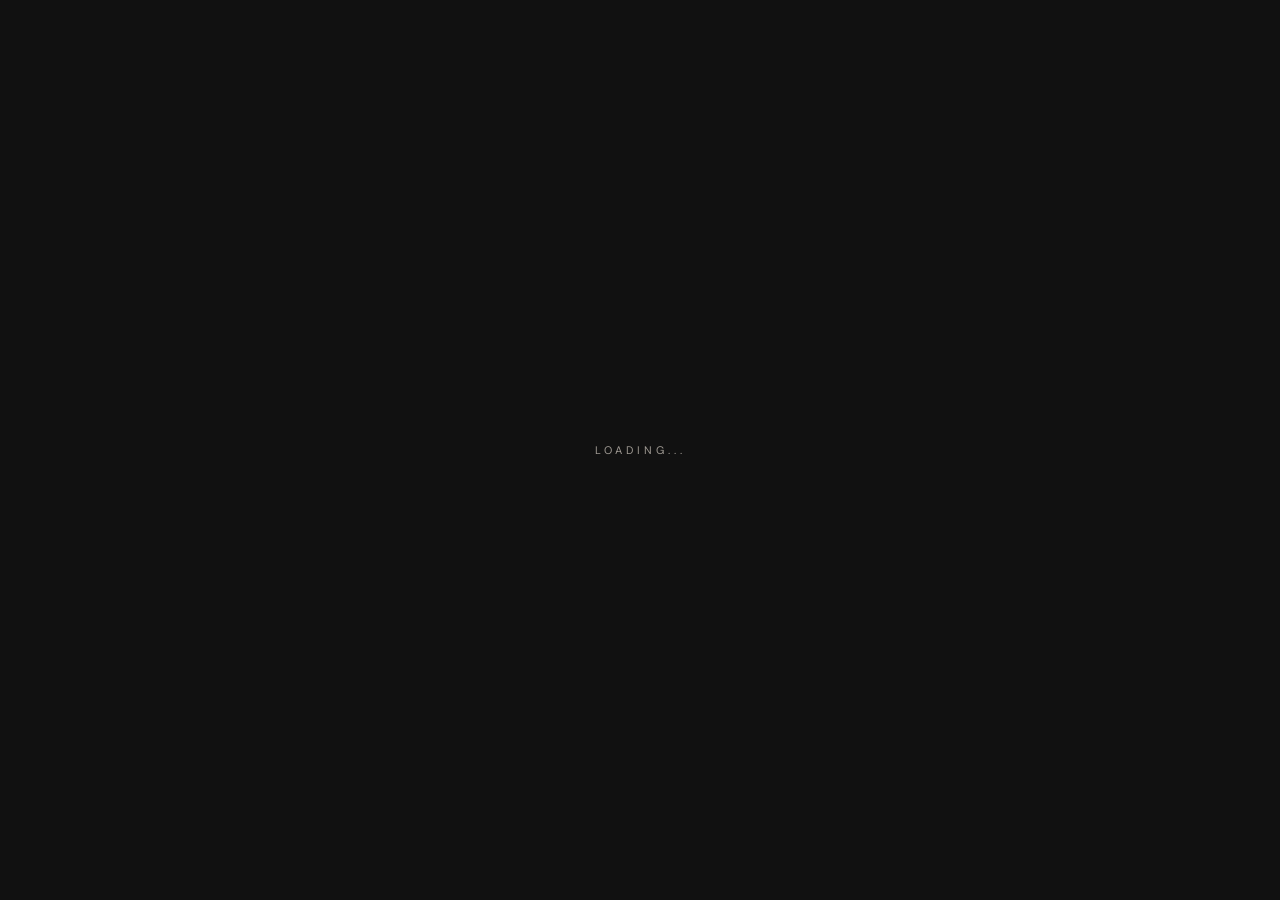
==== index.html @ f4982d65 "feat: StPageFlip magazine UI with Supabase data Rewrite index.html from prototype to StPageFlip-base" ====
<!DOCTYPE html>
<html lang="ja">
<head>
<meta charset="UTF-8">
<meta name="viewport" content="width=device-width, initial-scale=1.0, maximum-scale=1.0, user-scalable=no">
<title>VRC MUSIC ARCHIVE</title>
<link rel="preconnect" href="https://fonts.googleapis.com">
<link rel="preconnect" href="https://fonts.gstatic.com" crossorigin>
<link href="https://fonts.googleapis.com/css2?family=Noto+Sans+JP:wght@300;400;500;700;900&family=DM+Sans:ital,opsz,wght@0,9..40,300;0,9..40,400;0,9..40,500;0,9..40,700;0,9..40,900;1,9..40,400&family=Instrument+Serif:ital@0;1&display=swap" rel="stylesheet">
<link rel="stylesheet" href="css/magazine.css">
</head>
<body>
<div id="loading">Loading...</div>
<div id="magazine"></div>
<script src="https://cdn.jsdelivr.net/npm/@supabase/supabase-js@2/dist/umd/supabase.min.js"></script>
<script src="https://cdn.jsdelivr.net/npm/page-flip@2.0.7/dist/js/page-flip.browser.js"></script>
<script src="js/supabase.js"></script>
<script src="js/magazine.js"></script>
</body>
</html>
---- css/magazine.css ----
/* VRC Music Archive — Magazine Styles */

* { margin: 0; padding: 0; box-sizing: border-box; }

:root {
  --paper: #f5f2eb;
  --ink: #1a1815;
  --ink2: #3d3a35;
  --ink3: #6b6760;
  --ink4: #a09b94;
  --accent: #c4371a;
  --serif: 'Instrument Serif', serif;
  --sans: 'DM Sans', 'Noto Sans JP', sans-serif;
  --jp: 'Noto Sans JP', sans-serif;
}

html, body {
  width: 100%; height: 100%;
  overflow: hidden;
}
body {
  background: #111;
  font-family: var(--sans);
  -webkit-font-smoothing: antialiased;
}

/* Loading screen */
#loading {
  position: fixed; inset: 0; z-index: 9999;
  display: flex; align-items: center; justify-content: center;
  background: #111;
  color: var(--ink4);
  font-size: 11px; letter-spacing: 4px; text-transform: uppercase;
  transition: opacity .5s;
}
#loading.hide { opacity: 0; pointer-events: none; }

/* StPageFlip container */
#magazine { width: 100vw; height: 100vh; }

/* Base page */
.page {
  background: var(--paper);
  overflow: hidden;
}
.page::after {
  content: ''; position: absolute; inset: 0;
  pointer-events: none; opacity: .025; z-index: 50;
  background-image: url("data:image/svg+xml,%3Csvg viewBox='0 0 200 200' xmlns='http://www.w3.org/2000/svg'%3E%3Cfilter id='n'%3E%3CfeTurbulence type='fractalNoise' baseFrequency='0.85' numOctaves='3' stitchTiles='stitch'/%3E%3C/filter%3E%3Crect width='100%25' height='100%25' filter='url(%23n)'/%3E%3C/svg%3E");
  background-size: 180px;
}

/* ===== COVER ===== */
.pg-cover {
  cursor: pointer; user-select: none; color: var(--ink);
}
.cov {
  display: flex; flex-direction: column;
  width: 100%; height: 100%;
  padding: clamp(24px,5vh,48px) clamp(28px,5vw,60px);
  position: relative;
}
.cov-bg {
  position: absolute; inset: 0;
  background-size: cover; background-position: center;
}
.cov-overlay { position: absolute; inset: 0; }
.cov-content { position: relative; z-index: 1; display: flex; flex-direction: column; height: 100%; }
.cov .bar {
  position: absolute; top: 0; left: 0; right: 0; height: 5px;
  background: linear-gradient(90deg, var(--accent), #d97706, #0891b2);
  z-index: 2;
}
.cov .hd {
  display: flex; justify-content: space-between; align-items: flex-start;
  padding-bottom: clamp(10px,2vh,18px);
  border-bottom: 1px solid rgba(0,0,0,.08);
}
.cov .m1 {
  font-weight: 900; font-size: clamp(9px,1.2vw,11px);
  letter-spacing: 5px; text-transform: uppercase;
}
.cov .m1 b {
  font-size: clamp(26px,4.5vw,42px); letter-spacing: 1px;
  display: block; margin-top: 2px;
}
.cov .m2 {
  text-align: right; font-size: clamp(8px,1vw,10px);
  letter-spacing: 2px; text-transform: uppercase;
  color: var(--ink3); line-height: 1.8;
}
.cov .m2 i {
  font-family: var(--serif); font-style: italic;
  font-size: clamp(26px,4.5vw,42px); letter-spacing: 0;
  text-transform: none; color: var(--ink);
  display: block; line-height: 1; margin-bottom: 4px;
}
.cov .bd { flex: 1; display: flex; flex-direction: column; justify-content: center; }
.cov h1 {
  font-family: var(--jp); font-weight: 900;
  font-size: clamp(22px,4vw,40px); line-height: 1.6;
  margin-bottom: clamp(8px,2vh,16px);
}
.cov .sb {
  font-size: clamp(11px,1.4vw,14px); color: var(--ink3);
  line-height: 2; max-width: 560px;
}
.cov .ab { width: 36px; height: 3px; background: var(--accent); margin-top: clamp(14px,2vh,24px); }
.cov .ft {
  display: flex; justify-content: space-between; align-items: flex-end;
  padding-top: clamp(10px,2vh,16px);
  border-top: 1px solid rgba(0,0,0,.08);
  font-size: clamp(7px,.9vw,9px); letter-spacing: 2px;
  text-transform: uppercase; color: var(--ink4);
}
.cov-prompt {
  position: absolute; bottom: clamp(32px,6vh,60px); right: clamp(28px,5vw,60px);
  font-size: 11px; letter-spacing: 3px; text-transform: uppercase; color: var(--ink4);
  animation: pp 2.5s ease-in-out infinite;
}
@keyframes pp { 0%,100%{opacity:.35} 50%{opacity:.9} }

/* Dynamic cover elements (from Supabase config) */
.cov-dynamic { position: relative; width: 100%; height: 100%; }
.cov-el {
  position: absolute; white-space: pre-wrap; word-break: break-word;
  line-height: 1.6;
}

/* ===== TABLE OF CONTENTS ===== */
.pg-toc { color: var(--ink); }
.toc {
  width: 100%; height: 100%;
  padding: clamp(32px,6vh,64px) clamp(28px,5vw,60px);
  display: flex; flex-direction: column;
}
.toc-head {
  margin-bottom: clamp(24px,4vh,40px);
}
.toc-label {
  font-size: clamp(8px,1vw,10px); letter-spacing: 4px;
  text-transform: uppercase; color: var(--accent); margin-bottom: 8px;
}
.toc-title {
  font-family: var(--serif); font-style: italic;
  font-size: clamp(36px,6vw,56px); color: var(--ink);
}
.toc-divider {
  border: none; border-top: 1px solid rgba(0,0,0,.1);
  margin: clamp(8px,1.5vh,14px) 0;
}
.toc-sections { margin-bottom: clamp(24px,4vh,36px); }
.toc-item {
  display: flex; align-items: baseline; gap: clamp(10px,2vw,20px);
  padding: clamp(8px,1.2vh,12px) 0;
  border-bottom: 1px solid rgba(0,0,0,.04);
  cursor: pointer; transition: color .2s;
  text-decoration: none; color: var(--ink);
}
.toc-item:hover { color: var(--accent); }
.toc-num {
  font-family: var(--serif); font-style: italic;
  font-size: clamp(18px,2.5vw,24px); color: var(--ink4);
  min-width: clamp(28px,4vw,40px);
}
.toc-name {
  font-family: var(--jp); font-weight: 700;
  font-size: clamp(14px,1.8vw,18px); flex: 1;
}
.toc-arrow {
  font-size: clamp(10px,1.2vw,12px); color: var(--ink4);
  letter-spacing: 2px;
}
.toc-artists-label {
  font-size: clamp(8px,1vw,10px); letter-spacing: 3px;
  text-transform: uppercase; color: var(--ink4);
  margin-bottom: clamp(8px,1.5vh,12px);
}
.toc-artists {
  flex: 1; overflow-y: auto;
  display: grid; grid-template-columns: 1fr 1fr;
  gap: 0 clamp(16px,3vw,32px);
}
.toc-artist-item {
  display: flex; align-items: baseline; gap: 8px;
  padding: clamp(4px,.6vh,6px) 0;
  cursor: pointer; transition: color .2s;
}
.toc-artist-item:hover { color: var(--accent); }
.toc-artist-num {
  font-family: var(--serif); font-style: italic;
  font-size: clamp(12px,1.4vw,15px); color: var(--ink4);
}
.toc-artist-name {
  font-size: clamp(11px,1.2vw,13px); font-weight: 500;
}
.toc-footer {
  margin-top: auto; padding-top: clamp(10px,2vh,16px);
  border-top: 1px solid rgba(0,0,0,.08);
  font-size: clamp(7px,.9vw,9px); letter-spacing: 2px;
  text-transform: uppercase; color: var(--ink4);
}

/* ===== EVENTS ===== */
.pg-events { color: var(--ink); }
.evts {
  width: 100%; height: 100%;
  padding: clamp(32px,6vh,64px) clamp(28px,5vw,60px);
  display: flex; flex-direction: column;
}
.evts-head {
  display: flex; justify-content: space-between; align-items: flex-end;
  margin-bottom: clamp(16px,3vh,28px);
}
.evts-title {
  font-family: var(--serif); font-style: italic;
  font-size: clamp(28px,5vw,44px); color: var(--ink);
}
.evts-count {
  font-size: clamp(8px,1vw,10px); letter-spacing: 2px;
  text-transform: uppercase; color: var(--ink4);
}
.evts-list { flex: 1; overflow-y: auto; }
.evt-card {
  padding: clamp(12px,2vh,20px) 0;
  border-bottom: 1px solid rgba(0,0,0,.06);
}
.evt-meta {
  display: flex; align-items: center; gap: clamp(8px,1.5vw,14px);
  margin-bottom: 6px;
}
.evt-date {
  font-family: var(--serif); font-style: italic;
  font-size: clamp(12px,1.4vw,15px); color: var(--accent);
}
.evt-venue {
  font-size: clamp(9px,1vw,11px); letter-spacing: 1px;
  text-transform: uppercase; color: var(--ink4);
}
.evt-genre-badge {
  font-size: clamp(7px,.8vw,9px); letter-spacing: 1.5px;
  text-transform: uppercase; color: var(--ink4);
  padding: 2px 8px; border: 1px solid rgba(0,0,0,.08); border-radius: 2px;
}
.evt-title {
  font-family: var(--jp); font-weight: 700;
  font-size: clamp(16px,2vw,20px); margin-bottom: 4px;
}
.evt-desc {
  font-size: clamp(11px,1.2vw,13px); color: var(--ink3);
  line-height: 1.8; margin-bottom: 6px;
}
.evt-performers {
  display: flex; gap: 6px; flex-wrap: wrap;
}
.evt-performer {
  font-size: clamp(9px,1vw,11px); padding: 3px 10px;
  background: rgba(0,0,0,.04); border-radius: 2px;
  color: var(--ink3); cursor: default;
}
.evt-performer.linked {
  cursor: pointer; transition: all .2s;
}
.evt-performer.linked:hover {
  background: var(--ink); color: var(--paper);
}
.evt-empty {
  flex: 1; display: flex; align-items: center; justify-content: center;
  color: var(--ink4); font-size: clamp(12px,1.4vw,14px);
  letter-spacing: 2px; text-transform: uppercase;
}
.evt-link {
  display: inline-block; margin-top: 6px;
  font-size: clamp(8px,.9vw,10px); letter-spacing: 1.5px;
  text-transform: uppercase; color: var(--accent);
  text-decoration: none;
}
.evt-link:hover { text-decoration: underline; }

/* ===== ARTIST INDEX ===== */
.pg-index { color: var(--ink); }
.idx {
  width: 100%; height: 100%;
  display: flex; flex-direction: column;
  padding: clamp(20px,3vh,36px) clamp(24px,4vw,48px);
}
.idx-head {
  display: flex; justify-content: space-between; align-items: center;
  margin-bottom: clamp(12px,2vh,20px); flex-shrink: 0;
}
.idx-title {
  font-family: var(--jp); font-weight: 900;
  font-size: clamp(16px,2.2vw,22px);
}
.idx-sub {
  font-size: clamp(8px,1vw,10px); letter-spacing: 2px;
  text-transform: uppercase; color: var(--ink4);
}
.idx-grid {
  flex: 1; display: grid;
  grid-template-columns: repeat(3, 1fr);
  grid-template-rows: repeat(2, 1fr);
  gap: clamp(8px,1.2vw,14px);
  min-height: 0;
}
.idx-card {
  position: relative; overflow: hidden;
  border-radius: 3px; cursor: pointer;
}
.idx-card img {
  width: 100%; height: 100%; object-fit: cover; display: block;
  transition: transform .5s cubic-bezier(.4,0,.2,1);
}
.idx-card:hover img { transform: scale(1.06); }
.idx-card .ov {
  position: absolute; inset: 0;
  background: linear-gradient(180deg, transparent 30%, rgba(0,0,0,.75));
  display: flex; flex-direction: column; justify-content: flex-end;
  padding: clamp(10px,2vw,18px);
  opacity: 0; transition: opacity .35s;
}
.idx-card:hover .ov { opacity: 1; }
.idx-card .ov .g {
  font-size: clamp(7px,.8vw,9px); letter-spacing: 2px;
  text-transform: uppercase; color: rgba(255,255,255,.5);
  margin-bottom: 3px;
}
.idx-card .ov .n {
  font-family: var(--jp); font-weight: 700;
  font-size: clamp(13px,1.8vw,18px); color: #fff; line-height: 1.3;
}
.idx-card .ov .en {
  font-family: var(--serif); font-style: italic;
  font-size: clamp(10px,1.1vw,13px); color: rgba(255,255,255,.5);
  margin-top: 2px;
}
.idx-card .ov .rd {
  font-size: clamp(7px,.8vw,9px); letter-spacing: 2px;
  text-transform: uppercase; color: rgba(255,255,255,.4);
  margin-top: clamp(6px,1vh,10px);
}
/* Placeholder card when no artwork */
.idx-card .placeholder {
  width: 100%; height: 100%;
  background: linear-gradient(135deg, var(--ink) 0%, var(--ink3) 100%);
  display: flex; align-items: center; justify-content: center;
}
.idx-card .placeholder span {
  font-family: var(--serif); font-style: italic;
  font-size: clamp(28px,4vw,40px); color: rgba(255,255,255,.1);
}
.idx-empty {
  flex: 1; display: flex; align-items: center; justify-content: center;
  color: var(--ink4); font-size: 14px; letter-spacing: 2px; text-transform: uppercase;
}
.idx-page-num {
  text-align: center; padding-top: clamp(6px,1vh,10px);
  font-size: clamp(8px,.9vw,10px); color: var(--ink4);
  letter-spacing: 2px;
}

/* ===== ARTIST DETAIL ===== */
.pg-detail { color: var(--ink); }
.art-inner {
  width: 100%; height: 100%;
  display: grid; grid-template-columns: 1fr 1fr;
}
.art-vis { position: relative; overflow: hidden; }
.art-vis img {
  width: 100%; height: 100%; object-fit: cover; display: block;
}
.art-vis .placeholder-art {
  width: 100%; height: 100%;
  display: flex; align-items: center; justify-content: center;
}
.art-vis .grad {
  position: absolute; inset: 0;
  background: linear-gradient(160deg, transparent 20%, rgba(0,0,0,.6));
}
.art-vis .big-num {
  position: absolute;
  bottom: clamp(16px,4vh,40px); left: clamp(16px,3vw,36px);
  font-family: var(--serif); font-style: italic;
  font-size: clamp(60px,12vw,140px);
  color: rgba(255,255,255,.08); line-height: 1;
}
.art-vis .genre-v {
  position: absolute;
  top: clamp(16px,3vh,32px); right: clamp(12px,2vw,24px);
  writing-mode: vertical-rl;
  font-size: clamp(7px,.9vw,9px); letter-spacing: 3px;
  text-transform: uppercase; color: rgba(255,255,255,.3);
}
.art-txt {
  padding: clamp(24px,4vh,48px) clamp(20px,3vw,40px);
  display: flex; flex-direction: column;
  overflow-y: auto; color: var(--ink);
  background: var(--paper);
}

/* Back button */
.back-btn {
  display: inline-flex; align-items: center; gap: 6px;
  font-size: 9px; letter-spacing: 2px; text-transform: uppercase;
  color: var(--ink4); cursor: pointer;
  border: none; background: none; padding: 0;
  margin-bottom: clamp(16px,3vh,28px);
  transition: color .2s; flex-shrink: 0;
  font-family: var(--sans);
}
.back-btn:hover { color: var(--ink); }
.back-btn svg { width: 14px; height: 14px; }

/* Stagger animation for headings */
.art-txt .hl { overflow: hidden; margin-bottom: clamp(6px,1vh,12px); }
.art-txt .hl > * {
  transform: translateY(120%); opacity: 0;
  transition: transform .7s cubic-bezier(.22,1,.36,1), opacity .7s;
}
.pg-detail.entered .art-txt .hl > * {
  transform: translateY(0); opacity: 1;
}
.art-txt .hl:nth-child(3) > * { transition-delay: .1s; }
.art-txt .hl:nth-child(4) > * { transition-delay: .2s; }
.art-txt .hl:nth-child(5) > * { transition-delay: .3s; }

.art-lbl {
  font-size: clamp(8px,.9vw,9px); letter-spacing: 3px;
  text-transform: uppercase; color: var(--accent);
}
.art-nm {
  font-family: var(--jp); font-weight: 900;
  font-size: clamp(24px,3.5vw,36px); line-height: 1.3;
}
.art-nm-en {
  font-family: var(--serif); font-style: italic;
  font-size: clamp(14px,1.8vw,18px); color: var(--ink3);
}

/* Body content (fades in after headings) */
.art-body {
  opacity: 0; transform: translateY(20px);
  transition: opacity .6s .5s, transform .6s .5s cubic-bezier(.22,1,.36,1);
}
.pg-detail.entered .art-body {
  opacity: 1; transform: translateY(0);
}
.art-bio {
  font-family: var(--jp); font-size: clamp(12px,1.3vw,14px);
  line-height: 2.1; color: var(--ink2);
  margin-bottom: clamp(14px,2vh,22px);
}
.art-div {
  border: none; border-top: 1px solid rgba(0,0,0,.06);
  margin: clamp(4px,1vh,8px) 0 clamp(10px,2vh,16px);
}
.art-sec {
  font-size: clamp(7px,.9vw,9px); letter-spacing: 3px;
  text-transform: uppercase; color: var(--ink4);
  margin-bottom: clamp(8px,1.5vh,14px);
}
.art-tl { list-style: none; }
.art-tr {
  display: flex; align-items: center; gap: clamp(6px,1vw,10px);
  padding: clamp(5px,.8vh,8px) 0;
  border-bottom: 1px solid rgba(0,0,0,.03);
  font-size: clamp(11px,1.2vw,13px);
}
.art-tr-n {
  font-family: var(--serif); font-style: italic;
  font-size: clamp(14px,1.6vw,18px); color: var(--ink4);
  width: clamp(16px,2vw,24px); text-align: right; flex-shrink: 0;
}
.art-tr-t { font-weight: 500; flex: 1; }
.art-tr-d {
  font-size: clamp(9px,1vw,11px); color: var(--ink4);
  font-variant-numeric: tabular-nums;
}
.art-lnks {
  display: flex; gap: clamp(4px,.6vw,6px); flex-wrap: wrap;
  margin-top: auto; padding-top: clamp(12px,2vh,18px);
}
.art-lnk {
  padding: clamp(4px,.5vh,6px) clamp(8px,1.2vw,14px);
  border: 1px solid rgba(0,0,0,.1); border-radius: 2px;
  font-size: clamp(7px,.9vw,9px); letter-spacing: 1.5px;
  text-transform: uppercase; color: var(--ink3);
  text-decoration: none; transition: all .2s;
}
.art-lnk:hover {
  background: var(--ink); color: var(--paper);
  border-color: var(--ink);
}

/* ===== RESPONSIVE ===== */
@media (max-width: 700px) {
  .art-inner {
    grid-template-columns: 1fr;
    grid-template-rows: 35vh 1fr;
  }
  .idx-grid {
    grid-template-columns: repeat(2, 1fr);
    grid-template-rows: repeat(3, 1fr);
  }
  .genre-v { display: none !important; }
  .toc-artists { grid-template-columns: 1fr; }
}
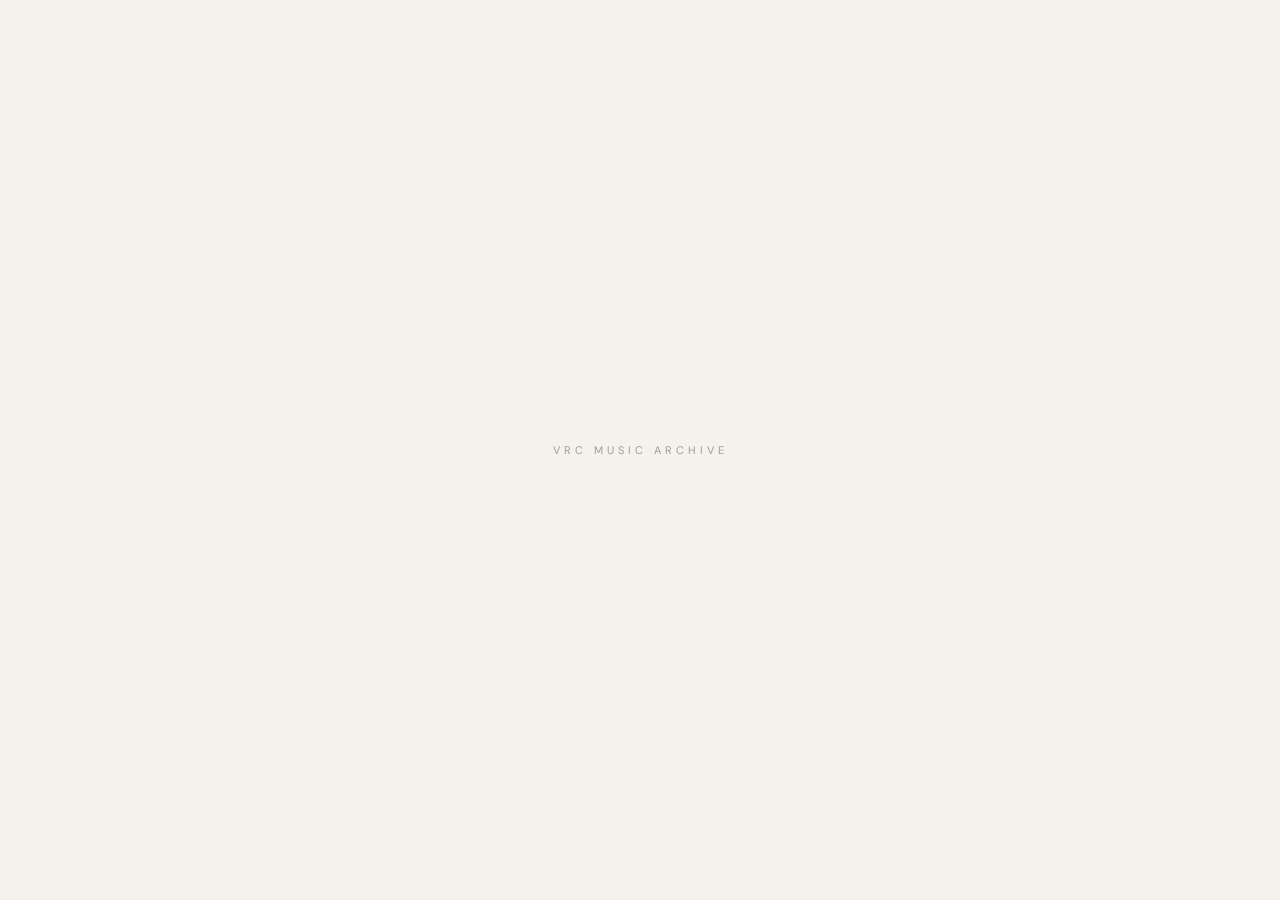
==== commit e5da3867: "refactor: replace StPageFlip with CSS scroll-snap, focus on editorial typography - Remove page-flip " ====
--- a/index.html
+++ b/index.html
@@ -1,20 +1,22 @@
 <!DOCTYPE html>
 <html lang="ja">
 <head>
-<meta charset="UTF-8">
-<meta name="viewport" content="width=device-width, initial-scale=1.0, maximum-scale=1.0, user-scalable=no">
-<title>VRC MUSIC ARCHIVE</title>
-<link rel="preconnect" href="https://fonts.googleapis.com">
-<link rel="preconnect" href="https://fonts.gstatic.com" crossorigin>
-<link href="https://fonts.googleapis.com/css2?family=Noto+Sans+JP:wght@300;400;500;700;900&family=DM+Sans:ital,opsz,wght@0,9..40,300;0,9..40,400;0,9..40,500;0,9..40,700;0,9..40,900;1,9..40,400&family=Instrument+Serif:ital@0;1&display=swap" rel="stylesheet">
-<link rel="stylesheet" href="css/magazine.css">
+  <meta charset="UTF-8">
+  <meta name="viewport" content="width=device-width, initial-scale=1.0">
+  <title>VRC Music Archive</title>
+  <meta name="description" content="VRChat内で活動する音楽クリエイターを体系的にアーカイブする、初のWebカタログ。">
+  <link rel="preconnect" href="https://fonts.googleapis.com">
+  <link rel="preconnect" href="https://fonts.gstatic.com" crossorigin>
+  <link href="https://fonts.googleapis.com/css2?family=DM+Sans:ital,wght@0,400;0,700;0,900;1,400&family=Instrument+Serif:ital@0;1&family=Noto+Sans+JP:wght@400;700;900&display=swap" rel="stylesheet">
+  <link rel="stylesheet" href="css/magazine.css">
 </head>
 <body>
-<div id="loading">Loading...</div>
-<div id="magazine"></div>
-<script src="https://cdn.jsdelivr.net/npm/@supabase/supabase-js@2/dist/umd/supabase.min.js"></script>
-<script src="https://cdn.jsdelivr.net/npm/page-flip@2.0.7/dist/js/page-flip.browser.js"></script>
-<script src="js/supabase.js"></script>
-<script src="js/magazine.js"></script>
+  <div id="loading">
+    <div class="loading-text">VRC Music Archive</div>
+  </div>
+  <div id="main"></div>
+  <script src="https://cdn.jsdelivr.net/npm/@supabase/supabase-js@2"></script>
+  <script src="js/supabase.js"></script>
+  <script src="js/magazine.js"></script>
 </body>
 </html>
--- a/css/magazine.css
+++ b/css/magazine.css
@@ -1,4 +1,4 @@
-/* VRC Music Archive — Magazine Styles */
+/* VRC Music Archive — BRUTUS-inspired Editorial CSS (Scroll-Snap) */
 
 * { margin: 0; padding: 0; box-sizing: border-box; }
 
@@ -12,141 +12,161 @@
   --serif: 'Instrument Serif', serif;
   --sans: 'DM Sans', 'Noto Sans JP', sans-serif;
   --jp: 'Noto Sans JP', sans-serif;
-}
-
-html, body {
-  width: 100%; height: 100%;
+  --divider: 1px solid rgba(0,0,0,.08);
+}
+
+html {
+  scroll-snap-type: y mandatory;
+  overflow-y: scroll;
+  scroll-behavior: smooth;
+}
+body {
+  background: var(--paper);
+  color: var(--ink);
+  font-family: var(--sans);
+  line-height: 2.0;
+  -webkit-font-smoothing: antialiased;
+}
+
+/* ===== SECTION BASE ===== */
+.section {
+  height: 100vh;
+  scroll-snap-align: start;
   overflow: hidden;
-}
-body {
-  background: #111;
-  font-family: var(--sans);
-  -webkit-font-smoothing: antialiased;
-}
-
-/* Loading screen */
+  position: relative;
+  padding: clamp(32px,6vh,64px) clamp(28px,5vw,80px);
+  display: flex;
+  flex-direction: column;
+}
+
+/* ===== SCROLL HINT ===== */
+.scroll-hint {
+  position: absolute;
+  bottom: 24px;
+  left: 50%;
+  transform: translateX(-50%);
+  font-size: 9px;
+  letter-spacing: 2px;
+  text-transform: uppercase;
+  color: rgba(26,24,21,.2);
+  animation: hintPulse 2.5s ease-in-out infinite;
+  z-index: 10;
+}
+@keyframes hintPulse { 0%,100%{opacity:.25} 50%{opacity:.6} }
+
+/* ===== LOADING ===== */
 #loading {
   position: fixed; inset: 0; z-index: 9999;
   display: flex; align-items: center; justify-content: center;
-  background: #111;
+  background: var(--paper);
   color: var(--ink4);
   font-size: 11px; letter-spacing: 4px; text-transform: uppercase;
   transition: opacity .5s;
 }
 #loading.hide { opacity: 0; pointer-events: none; }
 
-/* StPageFlip container */
-#magazine { width: 100vw; height: 100vh; }
-
-/* Base page */
-.page {
-  background: var(--paper);
-  overflow: hidden;
-}
-.page::after {
-  content: ''; position: absolute; inset: 0;
-  pointer-events: none; opacity: .025; z-index: 50;
-  background-image: url("data:image/svg+xml,%3Csvg viewBox='0 0 200 200' xmlns='http://www.w3.org/2000/svg'%3E%3Cfilter id='n'%3E%3CfeTurbulence type='fractalNoise' baseFrequency='0.85' numOctaves='3' stitchTiles='stitch'/%3E%3C/filter%3E%3Crect width='100%25' height='100%25' filter='url(%23n)'/%3E%3C/svg%3E");
-  background-size: 180px;
-}
-
 /* ===== COVER ===== */
-.pg-cover {
-  cursor: pointer; user-select: none; color: var(--ink);
-}
-.cov {
-  display: flex; flex-direction: column;
-  width: 100%; height: 100%;
-  padding: clamp(24px,5vh,48px) clamp(28px,5vw,60px);
-  position: relative;
+.sec-cover {
+  cursor: default; user-select: none;
 }
 .cov-bg {
   position: absolute; inset: 0;
   background-size: cover; background-position: center;
-}
-.cov-overlay { position: absolute; inset: 0; }
-.cov-content { position: relative; z-index: 1; display: flex; flex-direction: column; height: 100%; }
-.cov .bar {
+  z-index: 0;
+}
+.cov-overlay {
+  position: absolute; inset: 0; z-index: 1;
+}
+.cov-content {
+  position: relative; z-index: 2;
+  display: flex; flex-direction: column;
+  height: 100%;
+}
+.cov-bar {
   position: absolute; top: 0; left: 0; right: 0; height: 5px;
   background: linear-gradient(90deg, var(--accent), #d97706, #0891b2);
-  z-index: 2;
-}
-.cov .hd {
+  z-index: 3;
+}
+.cov-header {
   display: flex; justify-content: space-between; align-items: flex-start;
   padding-bottom: clamp(10px,2vh,18px);
-  border-bottom: 1px solid rgba(0,0,0,.08);
-}
-.cov .m1 {
+  border-bottom: var(--divider);
+}
+.cov-mast {
   font-weight: 900; font-size: clamp(9px,1.2vw,11px);
   letter-spacing: 5px; text-transform: uppercase;
 }
-.cov .m1 b {
+.cov-mast b {
   font-size: clamp(26px,4.5vw,42px); letter-spacing: 1px;
   display: block; margin-top: 2px;
 }
-.cov .m2 {
+.cov-issue {
   text-align: right; font-size: clamp(8px,1vw,10px);
   letter-spacing: 2px; text-transform: uppercase;
   color: var(--ink3); line-height: 1.8;
 }
-.cov .m2 i {
+.cov-issue i {
   font-family: var(--serif); font-style: italic;
   font-size: clamp(26px,4.5vw,42px); letter-spacing: 0;
   text-transform: none; color: var(--ink);
   display: block; line-height: 1; margin-bottom: 4px;
 }
-.cov .bd { flex: 1; display: flex; flex-direction: column; justify-content: center; }
-.cov h1 {
+.cov-body {
+  flex: 1; display: flex; flex-direction: column;
+  justify-content: center;
+}
+.cov-headline {
   font-family: var(--jp); font-weight: 900;
   font-size: clamp(22px,4vw,40px); line-height: 1.6;
   margin-bottom: clamp(8px,2vh,16px);
 }
-.cov .sb {
+.cov-sub {
   font-size: clamp(11px,1.4vw,14px); color: var(--ink3);
   line-height: 2; max-width: 560px;
 }
-.cov .ab { width: 36px; height: 3px; background: var(--accent); margin-top: clamp(14px,2vh,24px); }
-.cov .ft {
+.cov-accent-bar {
+  width: 36px; height: 3px; background: var(--accent);
+  margin-top: clamp(14px,2vh,24px);
+}
+.cov-footer {
   display: flex; justify-content: space-between; align-items: flex-end;
   padding-top: clamp(10px,2vh,16px);
-  border-top: 1px solid rgba(0,0,0,.08);
+  border-top: var(--divider);
   font-size: clamp(7px,.9vw,9px); letter-spacing: 2px;
   text-transform: uppercase; color: var(--ink4);
 }
-.cov-prompt {
-  position: absolute; bottom: clamp(32px,6vh,60px); right: clamp(28px,5vw,60px);
-  font-size: 11px; letter-spacing: 3px; text-transform: uppercase; color: var(--ink4);
-  animation: pp 2.5s ease-in-out infinite;
-}
-@keyframes pp { 0%,100%{opacity:.35} 50%{opacity:.9} }
-
-/* Dynamic cover elements (from Supabase config) */
-.cov-dynamic { position: relative; width: 100%; height: 100%; }
+.admin-link {
+  position: absolute; bottom: 16px; right: 16px;
+  font-size: 9px; letter-spacing: 2px; text-transform: uppercase;
+  color: var(--ink4); opacity: .3;
+  text-decoration: none; transition: opacity .2s;
+  z-index: 10;
+}
+.admin-link:hover { opacity: .7; }
+
+/* Dynamic cover elements (from Supabase) */
+.cov-dynamic {
+  position: relative; z-index: 2;
+  width: 100%; height: 100%;
+}
 .cov-el {
-  position: absolute; white-space: pre-wrap; word-break: break-word;
-  line-height: 1.6;
+  position: absolute; white-space: pre-wrap;
+  word-break: break-word; line-height: 1.6;
 }
 
 /* ===== TABLE OF CONTENTS ===== */
-.pg-toc { color: var(--ink); }
-.toc {
-  width: 100%; height: 100%;
-  padding: clamp(32px,6vh,64px) clamp(28px,5vw,60px);
-  display: flex; flex-direction: column;
-}
-.toc-head {
-  margin-bottom: clamp(24px,4vh,40px);
-}
+.sec-toc { }
+.toc-head { margin-bottom: clamp(24px,4vh,40px); }
 .toc-label {
   font-size: clamp(8px,1vw,10px); letter-spacing: 4px;
   text-transform: uppercase; color: var(--accent); margin-bottom: 8px;
 }
 .toc-title {
   font-family: var(--serif); font-style: italic;
-  font-size: clamp(36px,6vw,56px); color: var(--ink);
+  font-size: clamp(36px,6vw,56px);
 }
 .toc-divider {
-  border: none; border-top: 1px solid rgba(0,0,0,.1);
+  border: none; border-top: var(--divider);
   margin: clamp(8px,1.5vh,14px) 0;
 }
 .toc-sections { margin-bottom: clamp(24px,4vh,36px); }
@@ -155,7 +175,6 @@
   padding: clamp(8px,1.2vh,12px) 0;
   border-bottom: 1px solid rgba(0,0,0,.04);
   cursor: pointer; transition: color .2s;
-  text-decoration: none; color: var(--ink);
 }
 .toc-item:hover { color: var(--accent); }
 .toc-num {
@@ -196,25 +215,20 @@
 }
 .toc-footer {
   margin-top: auto; padding-top: clamp(10px,2vh,16px);
-  border-top: 1px solid rgba(0,0,0,.08);
+  border-top: var(--divider);
   font-size: clamp(7px,.9vw,9px); letter-spacing: 2px;
   text-transform: uppercase; color: var(--ink4);
 }
 
 /* ===== EVENTS ===== */
-.pg-events { color: var(--ink); }
-.evts {
-  width: 100%; height: 100%;
-  padding: clamp(32px,6vh,64px) clamp(28px,5vw,60px);
-  display: flex; flex-direction: column;
-}
+.sec-events { }
 .evts-head {
   display: flex; justify-content: space-between; align-items: flex-end;
   margin-bottom: clamp(16px,3vh,28px);
 }
 .evts-title {
   font-family: var(--serif); font-style: italic;
-  font-size: clamp(28px,5vw,44px); color: var(--ink);
+  font-size: clamp(28px,5vw,44px);
 }
 .evts-count {
   font-size: clamp(8px,1vw,10px); letter-spacing: 2px;
@@ -242,28 +256,23 @@
   text-transform: uppercase; color: var(--ink4);
   padding: 2px 8px; border: 1px solid rgba(0,0,0,.08); border-radius: 2px;
 }
-.evt-title {
+.evt-title-text {
   font-family: var(--jp); font-weight: 700;
-  font-size: clamp(16px,2vw,20px); margin-bottom: 4px;
+  font-size: clamp(16px,2vw,20px); line-height: 1.6;
+  margin-bottom: 4px;
 }
 .evt-desc {
   font-size: clamp(11px,1.2vw,13px); color: var(--ink3);
   line-height: 1.8; margin-bottom: 6px;
 }
-.evt-performers {
-  display: flex; gap: 6px; flex-wrap: wrap;
-}
+.evt-performers { display: flex; gap: 6px; flex-wrap: wrap; }
 .evt-performer {
   font-size: clamp(9px,1vw,11px); padding: 3px 10px;
   background: rgba(0,0,0,.04); border-radius: 2px;
   color: var(--ink3); cursor: default;
 }
-.evt-performer.linked {
-  cursor: pointer; transition: all .2s;
-}
-.evt-performer.linked:hover {
-  background: var(--ink); color: var(--paper);
-}
+.evt-performer.linked { cursor: pointer; transition: all .2s; }
+.evt-performer.linked:hover { background: var(--ink); color: var(--paper); }
 .evt-empty {
   flex: 1; display: flex; align-items: center; justify-content: center;
   color: var(--ink4); font-size: clamp(12px,1.4vw,14px);
@@ -278,12 +287,7 @@
 .evt-link:hover { text-decoration: underline; }
 
 /* ===== ARTIST INDEX ===== */
-.pg-index { color: var(--ink); }
-.idx {
-  width: 100%; height: 100%;
-  display: flex; flex-direction: column;
-  padding: clamp(20px,3vh,36px) clamp(24px,4vw,48px);
-}
+.sec-index { }
 .idx-head {
   display: flex; justify-content: space-between; align-items: center;
   margin-bottom: clamp(12px,2vh,20px); flex-shrink: 0;
@@ -339,7 +343,6 @@
   text-transform: uppercase; color: rgba(255,255,255,.4);
   margin-top: clamp(6px,1vh,10px);
 }
-/* Placeholder card when no artwork */
 .idx-card .placeholder {
   width: 100%; height: 100%;
   background: linear-gradient(135deg, var(--ink) 0%, var(--ink3) 100%);
@@ -353,14 +356,11 @@
   flex: 1; display: flex; align-items: center; justify-content: center;
   color: var(--ink4); font-size: 14px; letter-spacing: 2px; text-transform: uppercase;
 }
-.idx-page-num {
-  text-align: center; padding-top: clamp(6px,1vh,10px);
-  font-size: clamp(8px,.9vw,10px); color: var(--ink4);
-  letter-spacing: 2px;
-}
 
 /* ===== ARTIST DETAIL ===== */
-.pg-detail { color: var(--ink); }
+.sec-detail {
+  padding: 0;
+}
 .art-inner {
   width: 100%; height: 100%;
   display: grid; grid-template-columns: 1fr 1fr;
@@ -392,13 +392,10 @@
   text-transform: uppercase; color: rgba(255,255,255,.3);
 }
 .art-txt {
-  padding: clamp(24px,4vh,48px) clamp(20px,3vw,40px);
+  padding: clamp(32px,6vh,64px) clamp(28px,5vw,48px);
   display: flex; flex-direction: column;
-  overflow-y: auto; color: var(--ink);
-  background: var(--paper);
-}
-
-/* Back button */
+  overflow-y: auto;
+}
 .back-btn {
   display: inline-flex; align-items: center; gap: 6px;
   font-size: 9px; letter-spacing: 2px; text-transform: uppercase;
@@ -411,19 +408,6 @@
 .back-btn:hover { color: var(--ink); }
 .back-btn svg { width: 14px; height: 14px; }
 
-/* Stagger animation for headings */
-.art-txt .hl { overflow: hidden; margin-bottom: clamp(6px,1vh,12px); }
-.art-txt .hl > * {
-  transform: translateY(120%); opacity: 0;
-  transition: transform .7s cubic-bezier(.22,1,.36,1), opacity .7s;
-}
-.pg-detail.entered .art-txt .hl > * {
-  transform: translateY(0); opacity: 1;
-}
-.art-txt .hl:nth-child(3) > * { transition-delay: .1s; }
-.art-txt .hl:nth-child(4) > * { transition-delay: .2s; }
-.art-txt .hl:nth-child(5) > * { transition-delay: .3s; }
-
 .art-lbl {
   font-size: clamp(8px,.9vw,9px); letter-spacing: 3px;
   text-transform: uppercase; color: var(--accent);
@@ -436,23 +420,18 @@
   font-family: var(--serif); font-style: italic;
   font-size: clamp(14px,1.8vw,18px); color: var(--ink3);
 }
-
-/* Body content (fades in after headings) */
-.art-body {
-  opacity: 0; transform: translateY(20px);
-  transition: opacity .6s .5s, transform .6s .5s cubic-bezier(.22,1,.36,1);
-}
-.pg-detail.entered .art-body {
-  opacity: 1; transform: translateY(0);
+.art-detail-genre {
+  font-size: clamp(8px,.9vw,9px); letter-spacing: 3px;
+  text-transform: uppercase; color: var(--ink4); margin-top: 4px;
+}
+.art-div {
+  border: none; border-top: var(--divider);
+  margin: clamp(8px,1.5vh,14px) 0 clamp(10px,2vh,16px);
 }
 .art-bio {
   font-family: var(--jp); font-size: clamp(12px,1.3vw,14px);
   line-height: 2.1; color: var(--ink2);
   margin-bottom: clamp(14px,2vh,22px);
-}
-.art-div {
-  border: none; border-top: 1px solid rgba(0,0,0,.06);
-  margin: clamp(4px,1vh,8px) 0 clamp(10px,2vh,16px);
 }
 .art-sec {
   font-size: clamp(7px,.9vw,9px); letter-spacing: 3px;
@@ -492,12 +471,28 @@
   border-color: var(--ink);
 }
 
+/* ===== INTERSECTION OBSERVER ANIMATIONS ===== */
+.animate-on-scroll {
+  opacity: 0;
+  transform: translateY(24px);
+  transition: opacity .6s, transform .6s cubic-bezier(.22,1,.36,1);
+}
+.animate-on-scroll.in-view {
+  opacity: 1;
+  transform: translateY(0);
+}
+.animate-on-scroll:nth-child(2) { transition-delay: .1s; }
+.animate-on-scroll:nth-child(3) { transition-delay: .2s; }
+.animate-on-scroll:nth-child(4) { transition-delay: .3s; }
+.animate-on-scroll:nth-child(5) { transition-delay: .4s; }
+
 /* ===== RESPONSIVE ===== */
 @media (max-width: 700px) {
   .art-inner {
     grid-template-columns: 1fr;
     grid-template-rows: 35vh 1fr;
   }
+  .sec-detail { overflow-y: auto; }
   .idx-grid {
     grid-template-columns: repeat(2, 1fr);
     grid-template-rows: repeat(3, 1fr);
